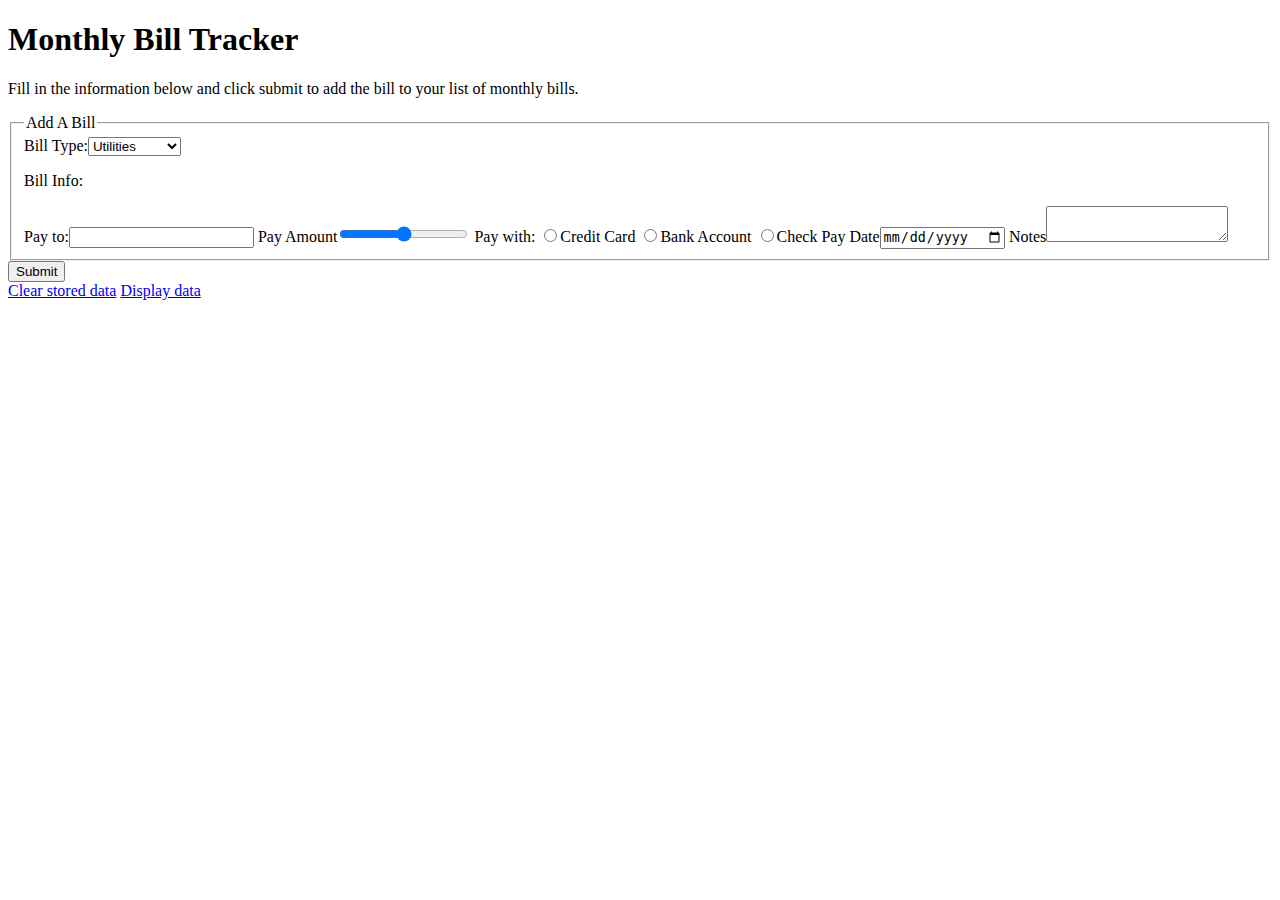
==== additem.html @ 68ecd464 "initial commit, added fixed project files from last week" ====
<!doctype html>

<!--Ryan Dittmer
	Web App Part 1
	VFW 1202      -->

<html>
	<head>
		<!-- Character Set Meta -->
		<meta charset="utf-8"/>
		<meta name="keywords"    content="bill, monthly, bank, pay"/>
		<meta name="description" content="Keep track of monthly bills"/>
		<meta name="robots"      content="noindex, nofollow"/>
		<meta name="viewport"    content="user-scalable=no, width=device-width"/>
		<meta name="viewport"    content="target-densitydpi=device-dpi"/>
		<title>Monthly Bill Tracker</title>
	</head>
	<body>
		<h1>Monthly Bill Tracker</h1>
		<p>Fill in the information below and click submit to add the bill to your list of monthly bills.</p>
		<form action ="#">
			<fieldset id="fieldId">
				<legend>Add A Bill</legend>
					<label for="billtype">Bill Type:</label><select>
												<option value="Utilities">Utilities</option>
												<option value="rent/house">Rent/House</option>
												<option value="Auto">Auto</option>
												<option value="Credit Card">Credit Card</option>
												<option value="Other">Other</option>
											 </select>
					<p>Bill Info:</p>
					<label for="payto">Pay to:</label><input type="text" id="payto"/>
					<label for="payamount">Pay Amount<input type="range" min="1" max="10000" id="payamount"/>
					<label>Pay with:</label>
					<input type="radio" name="paytype" id="creditcard"/><label for="creditcard">Credit Card</label>
					<input type="radio" name="paytype" id="bankaccount"/><label for="bankaccount">Bank Account</label>
					<input type="radio" name="paytype" id="check"/><label for="check">Check</label>
					<label for="paydate">Pay Date</label><input type="date" id="paydate"/>
					<label for="notes">Notes</label><textarea id="notes"></textarea>
			</fieldset>
			<input type="submit">
		</form>
		<nav>
			<a href="#">Clear stored data</a>
			<a href="#">Display data</a>
		</nav>
	</body>
</html>
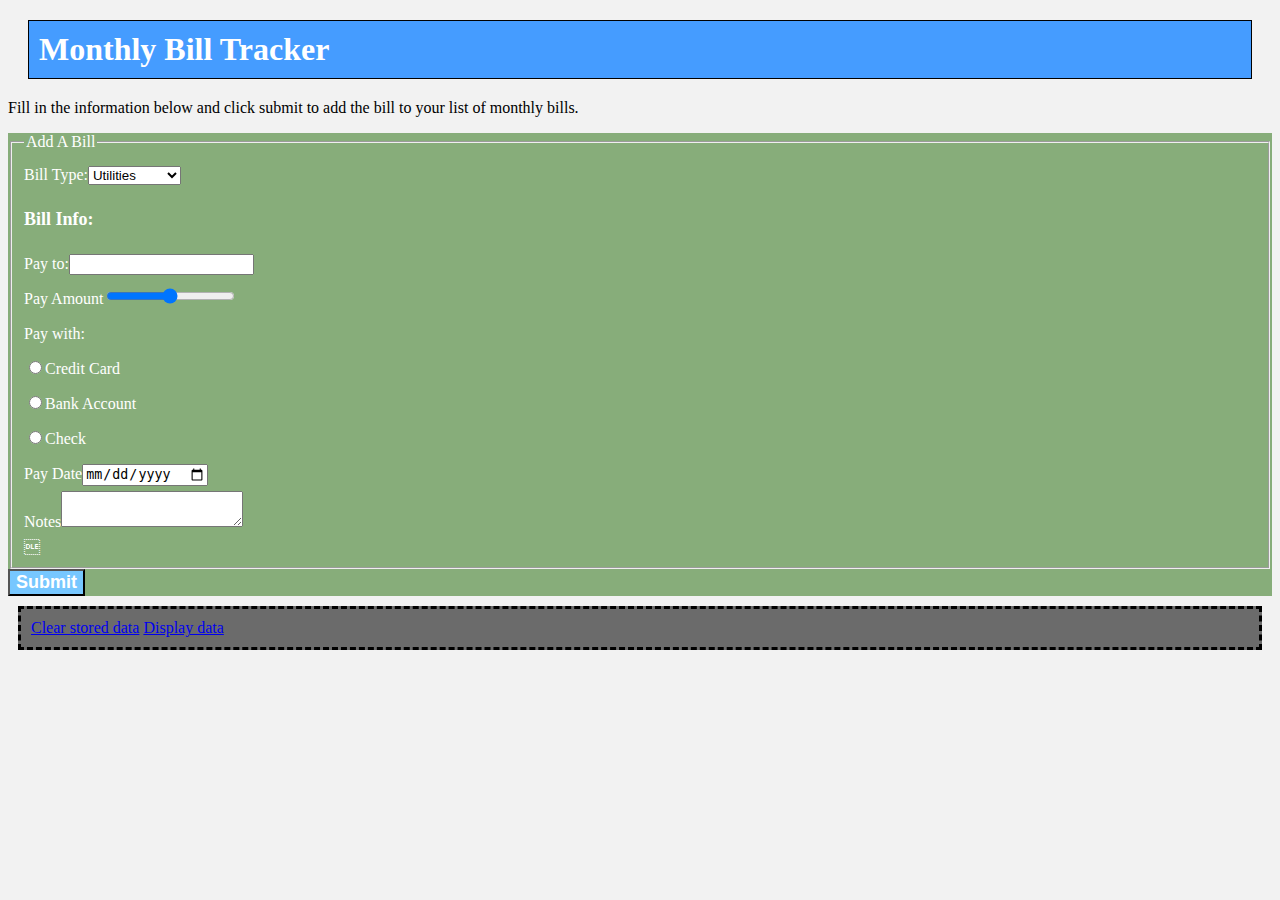
==== commit 1566523e: "styled docs with css" ====
--- a/additem.html
+++ b/additem.html
@@ -13,6 +13,7 @@
 		<meta name="robots"      content="noindex, nofollow"/>
 		<meta name="viewport"    content="user-scalable=no, width=device-width"/>
 		<meta name="viewport"    content="target-densitydpi=device-dpi"/>
+		<link href="styles.css"   rel="stylesheet"/>
 		<title>Monthly Bill Tracker</title>
 	</head>
 	<body>
@@ -21,22 +22,24 @@
 		<form action ="#">
 			<fieldset id="fieldId">
 				<legend>Add A Bill</legend>
-					<label for="billtype">Bill Type:</label><select>
+					
+					<li><label for="billtype">Bill Type:</label><select>
 												<option value="Utilities">Utilities</option>
 												<option value="rent/house">Rent/House</option>
 												<option value="Auto">Auto</option>
 												<option value="Credit Card">Credit Card</option>
 												<option value="Other">Other</option>
-											 </select>
-					<p>Bill Info:</p>
-					<label for="payto">Pay to:</label><input type="text" id="payto"/>
-					<label for="payamount">Pay Amount<input type="range" min="1" max="10000" id="payamount"/>
-					<label>Pay with:</label>
-					<input type="radio" name="paytype" id="creditcard"/><label for="creditcard">Credit Card</label>
-					<input type="radio" name="paytype" id="bankaccount"/><label for="bankaccount">Bank Account</label>
-					<input type="radio" name="paytype" id="check"/><label for="check">Check</label>
-					<label for="paydate">Pay Date</label><input type="date" id="paydate"/>
-					<label for="notes">Notes</label><textarea id="notes"></textarea>
+											 </select></li>
+					<h2>Bill Info:</h2>
+					<li><label for="payto">Pay to:</label><input type="text" id="payto"/></li>
+					<li><label for="payamount">Pay Amount<input type="range" min="1" max="10000" id="payamount"/></li>
+					<li><span>Pay with:</span></li>
+					    <li><input type="radio" name="paytype" id="creditcard"/><label for="creditcard">Credit Card</label></li>
+					    <li><input type="radio" name="paytype" id="bankaccount"/><label for="bankaccount">Bank Account</label></li>
+					    <li><input type="radio" name="paytype" id="check"/><label for="check">Check</label></li>
+					<li><label for="paydate">Pay Date</label><input type="date" id="paydate"/></li>
+					<li><label for="notes">Notes</label><textarea id="notes"></textarea></li>
+					
 			</fieldset>
 			<input type="submit">
 		</form>
--- a/styles.css
+++ b/styles.css
@@ -0,0 +1,66 @@
+body{
+	background-color: #f2f2f2;
+}
+
+h1{
+	color: white;
+	font-family: "Times New Roman";
+	border-width: 1px;
+	border-style: solid;
+	border-color: black;
+	margin:  20px;
+	padding: 10px;
+	background-color: #459cff;
+}
+
+h2{
+	line-height: 25px;
+	font-weight: bold;
+	font-size: 18px;
+	font-family: "Times New Roman";
+}
+
+p{
+	color: black;
+	word-wrap: normal;
+	font-family: "Times New Roman";
+}
+
+li{
+	display: block;
+	background-color: #87ad7a;
+	list-style-position: outside;
+	line-height: 35px;
+	font-family: "Times New  Roman";
+}
+
+fieldset{
+	word-wrap: normal;
+	background-color: #87ad7a;
+	color: white;
+}
+
+form{
+	color: white;
+	text-align: left;
+	word-wrap: normal;
+	background-color: #87ad7a;
+	font-family: "Times  New Roman";
+}
+
+nav{
+	background-color: #6b6b6b;
+	color: #0200ff;
+	padding: 10px;
+	margin: 10px;
+	border-color: black;
+	border-style: dashed;
+}
+
+input[type = submit]{
+	font-weight: bold;
+	font-size: 18px;
+	background-color: #77c7ff;
+	color: white;
+}
+
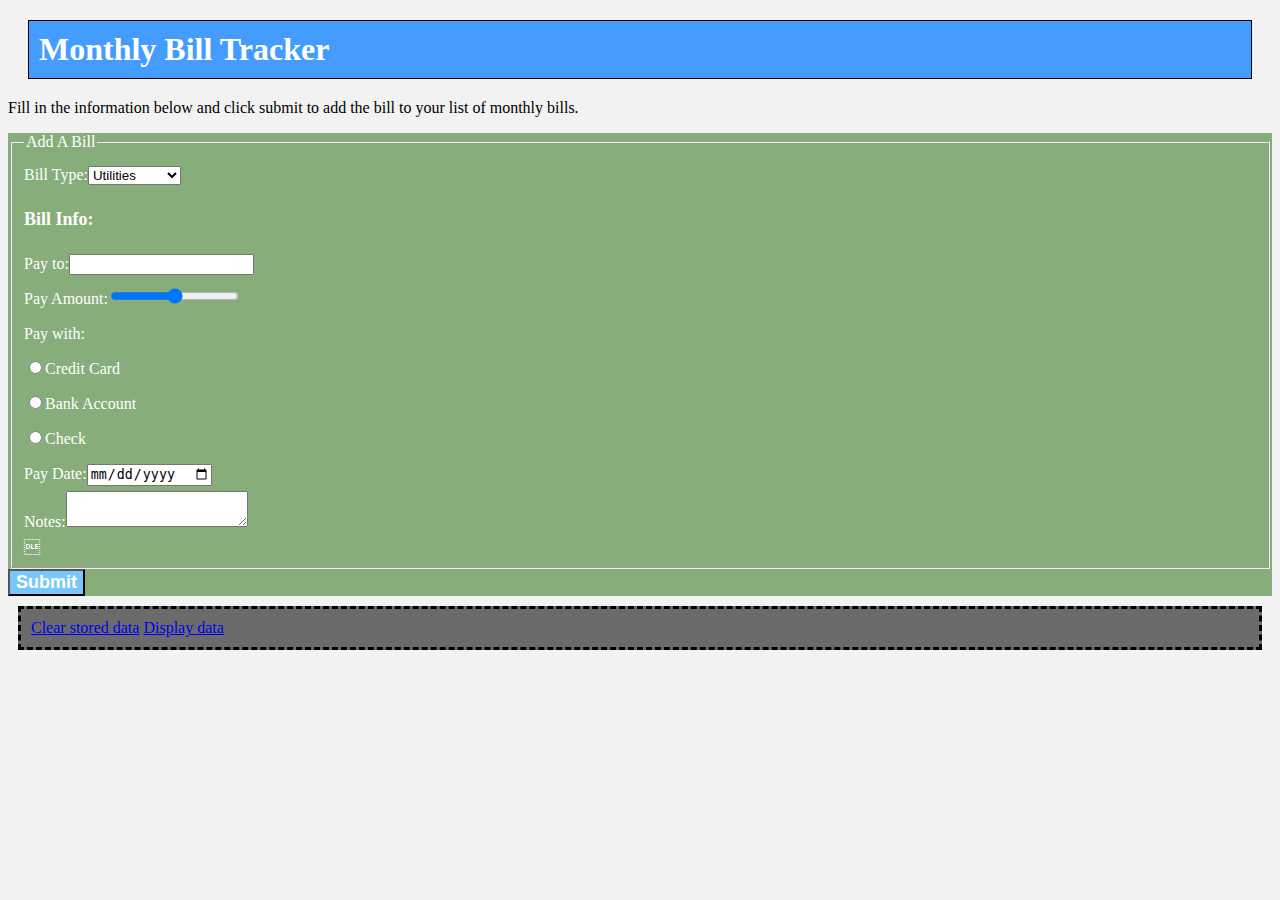
==== commit 499540f7: "added storeData function" ====
--- a/additem.html
+++ b/additem.html
@@ -23,7 +23,7 @@
 			<fieldset id="fieldId">
 				<legend>Add A Bill</legend>
 					
-					<li><label for="billtype">Bill Type:</label><select>
+					<li><label for="billtype" id="billtype">Bill Type:</label><select>
 												<option value="Utilities">Utilities</option>
 												<option value="rent/house">Rent/House</option>
 												<option value="Auto">Auto</option>
@@ -32,13 +32,13 @@
 											 </select></li>
 					<h2>Bill Info:</h2>
 					<li><label for="payto">Pay to:</label><input type="text" id="payto"/></li>
-					<li><label for="payamount">Pay Amount<input type="range" min="1" max="10000" id="payamount"/></li>
+					<li><label for="payamount">Pay Amount:<input type="range" min="1" max="10000" id="payamount"/></li>
 					<li><span>Pay with:</span></li>
 					    <li><input type="radio" name="paytype" id="creditcard"/><label for="creditcard">Credit Card</label></li>
 					    <li><input type="radio" name="paytype" id="bankaccount"/><label for="bankaccount">Bank Account</label></li>
 					    <li><input type="radio" name="paytype" id="check"/><label for="check">Check</label></li>
-					<li><label for="paydate">Pay Date</label><input type="date" id="paydate"/></li>
-					<li><label for="notes">Notes</label><textarea id="notes"></textarea></li>
+					<li><label for="paydate">Pay Date:</label><input type="date" id="paydate"/></li>
+					<li><label for="notes">Notes:</label><textarea id="notes"></textarea></li>
 					
 			</fieldset>
 			<input type="submit">
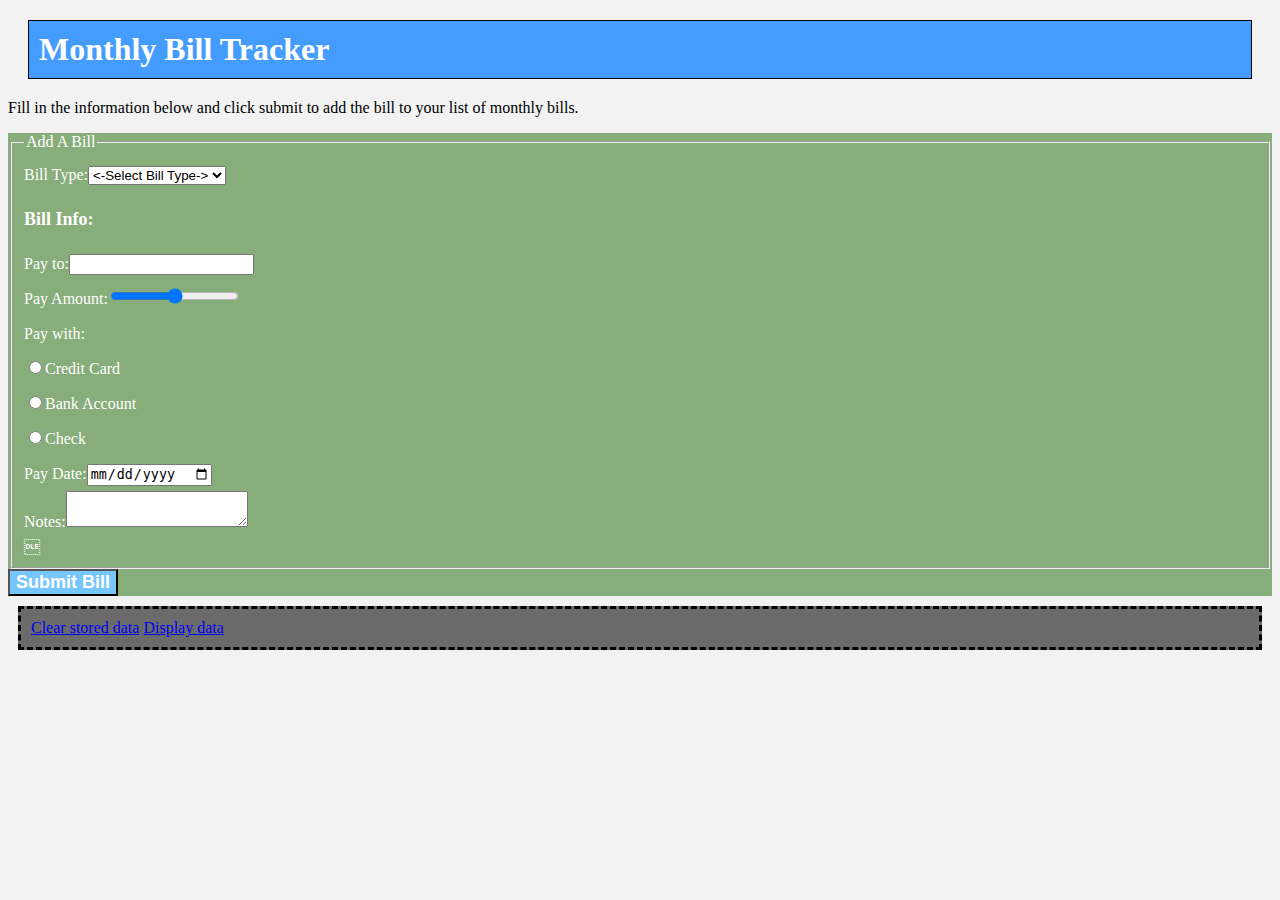
==== commit 61e6e229: "added rest of functions, cant get app to work properly" ====
--- a/additem.html
+++ b/additem.html
@@ -1,7 +1,7 @@
 <!doctype html>
 
 <!--Ryan Dittmer
-	Web App Part 1
+	Web App Part 2
 	VFW 1202      -->
 
 <html>
@@ -19,17 +19,11 @@
 	<body>
 		<h1>Monthly Bill Tracker</h1>
 		<p>Fill in the information below and click submit to add the bill to your list of monthly bills.</p>
-		<form action ="#">
+		<form action ="#" method="post" id="billForm">
 			<fieldset id="fieldId">
 				<legend>Add A Bill</legend>
 					
-					<li><label for="billtype" id="billtype">Bill Type:</label><select>
-												<option value="Utilities">Utilities</option>
-												<option value="rent/house">Rent/House</option>
-												<option value="Auto">Auto</option>
-												<option value="Credit Card">Credit Card</option>
-												<option value="Other">Other</option>
-											 </select></li>
+					<li id="billtype"><label for="billtype">Bill Type:</label></li>
 					<h2>Bill Info:</h2>
 					<li><label for="payto">Pay to:</label><input type="text" id="payto"/></li>
 					<li><label for="payamount">Pay Amount:<input type="range" min="1" max="10000" id="payamount"/></li>
@@ -41,11 +35,13 @@
 					<li><label for="notes">Notes:</label><textarea id="notes"></textarea></li>
 					
 			</fieldset>
-			<input type="submit">
+			<input type="submit" value="Submit Bill" id="submit"/>
 		</form>
 		<nav>
-			<a href="#">Clear stored data</a>
-			<a href="#">Display data</a>
+			<a href="#" id="clear">Clear stored data</a>
+			<a href="#" id="displayData">Display data</a>
+			<a href="additem.html" id="addNew" style="display:none;">Add new bill</a>
 		</nav>
+		<script src="main.js" type="text/javascript"></script>
 	</body>
 </html>